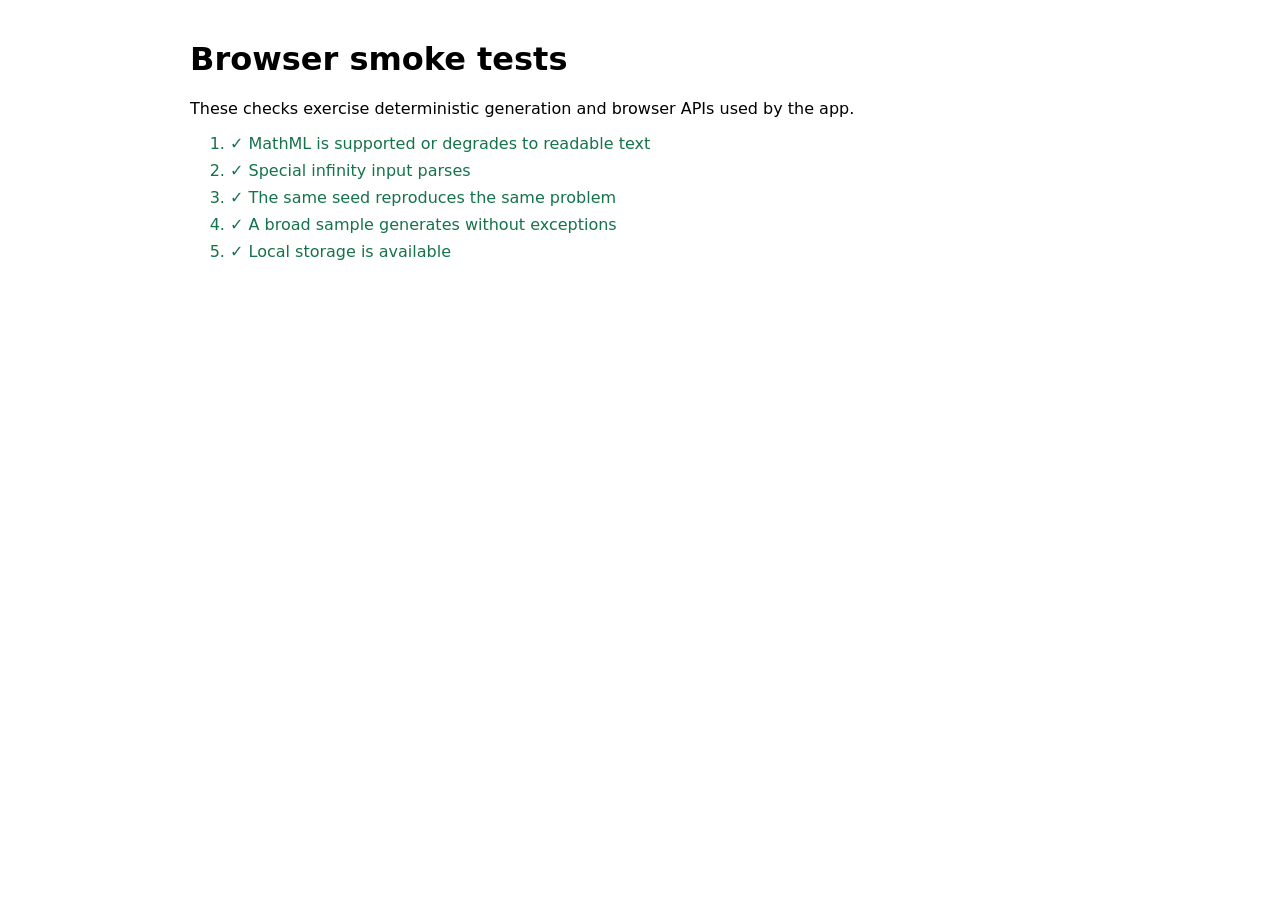
==== tests.html @ 9575a84b "Initial graphical limits trainer prototype" ====
<!doctype html>
<html lang="en">
<head>
  <meta charset="utf-8">
  <meta name="viewport" content="width=device-width, initial-scale=1">
  <title>Graphical Limits Trainer — Browser Tests</title>
  <style>
    body { max-width: 900px; margin: 40px auto; padding: 0 20px; font-family: system-ui, sans-serif; }
    .pass { color: #14734a; } .fail { color: #a13c32; }
    li { margin: 8px 0; } pre { white-space: pre-wrap; }
  </style>
</head>
<body>
  <h1>Browser smoke tests</h1>
  <p>These checks exercise deterministic generation and browser APIs used by the app.</p>
  <ol id="results"></ol>
  <script type="module">
    import { generateProblem, parseLimitAnswer, answersEqual, POS_INF } from './core.mjs';
    const results = document.querySelector('#results');
    function check(name, fn) {
      const li = document.createElement('li');
      try { fn(); li.className = 'pass'; li.textContent = `✓ ${name}`; }
      catch (error) { li.className = 'fail'; li.innerHTML = `✗ ${name}<pre>${error.stack}</pre>`; }
      results.append(li);
    }
    check('MathML is supported or degrades to readable text', () => {
      const math = document.createElementNS('http://www.w3.org/1998/Math/MathML', 'math');
      if (!(math instanceof Element)) throw new Error('Could not create a MathML element.');
    });
    check('Special infinity input parses', () => {
      if (!answersEqual(parseLimitAnswer('+∞'), POS_INF)) throw new Error('Infinity did not parse.');
    });
    check('The same seed reproduces the same problem', () => {
      const a = generateProblem('browser-seed');
      const b = generateProblem('browser-seed');
      if (a.question.type !== b.question.type || a.scene.feature !== b.scene.feature) throw new Error('Seed was not deterministic.');
    });
    check('A broad sample generates without exceptions', () => {
      for (let i = 0; i < 500; i += 1) generateProblem(`browser-${i}`);
    });
    check('Local storage is available', () => {
      localStorage.setItem('graphicalLimitsTrainer.test', 'ok');
      if (localStorage.getItem('graphicalLimitsTrainer.test') !== 'ok') throw new Error('Could not read local storage.');
      localStorage.removeItem('graphicalLimitsTrainer.test');
    });
  </script>
</body>
</html>
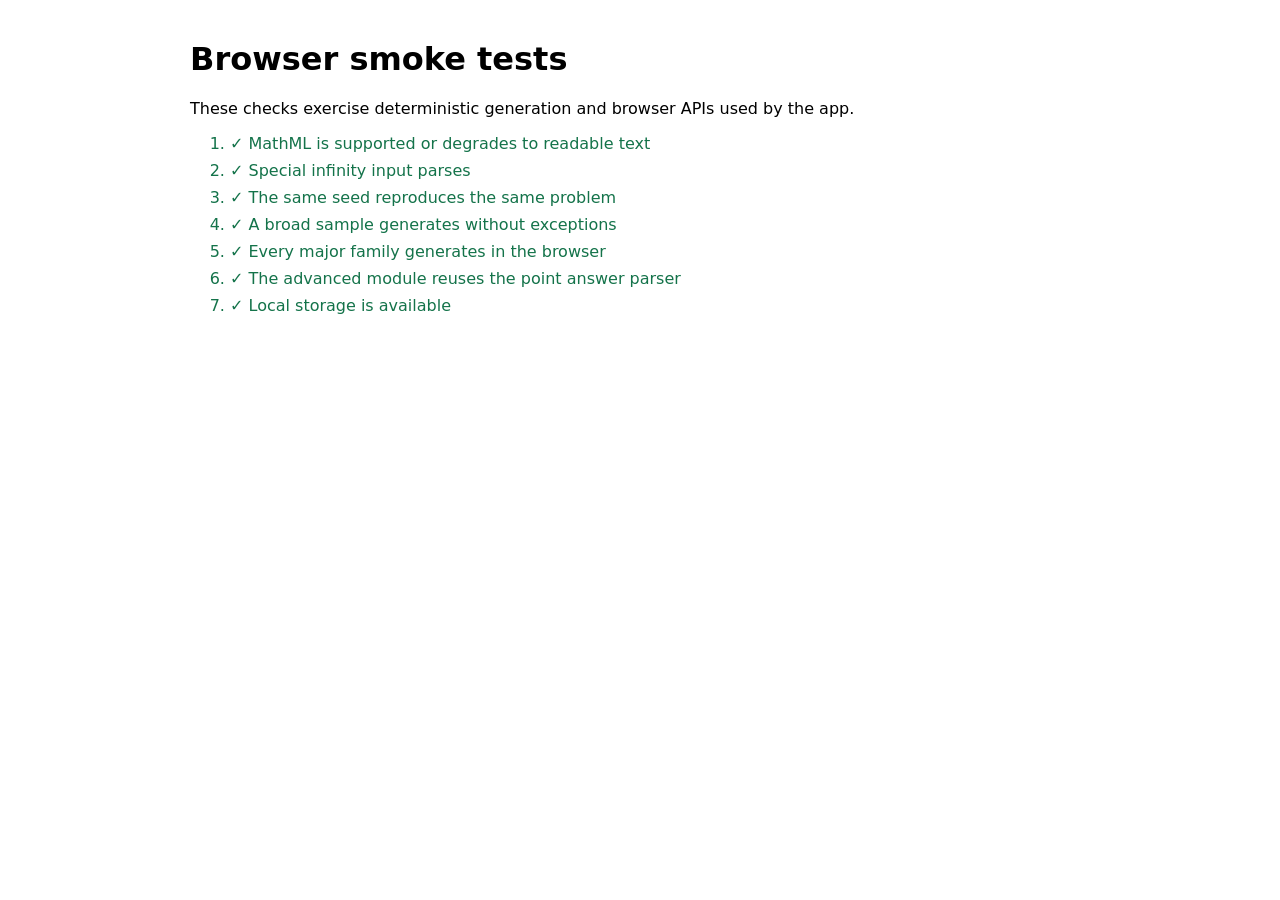
==== commit e3862cfd: "Add limits at infinity, limit laws, and composition families Extends the trainer beyond finite-point" ====
--- a/tests.html
+++ b/tests.html
@@ -15,7 +15,7 @@
   <p>These checks exercise deterministic generation and browser APIs used by the app.</p>
   <ol id="results"></ol>
   <script type="module">
-    import { generateProblem, parseLimitAnswer, answersEqual, POS_INF } from './core.mjs';
+    import { generateProblem, parseLimitAnswer, answersEqual, POS_INF, NEG_INF } from './advanced.mjs';
     const results = document.querySelector('#results');
     function check(name, fn) {
       const li = document.createElement('li');
@@ -38,6 +38,19 @@
     check('A broad sample generates without exceptions', () => {
       for (let i = 0; i < 500; i += 1) generateProblem(`browser-${i}`);
     });
+    check('Every major family generates in the browser', () => {
+      for (const family of ['point', 'atInfinity', 'limitLaws', 'composition']) {
+        const families = { point: false, atInfinity: false, limitLaws: false, composition: false };
+        families[family] = true;
+        const problem = generateProblem(`browser-${family}`, { difficulty: 3, families });
+        if (problem.family !== family) throw new Error(`Expected ${family}, received ${problem.family}.`);
+        if (!problem.panels.length) throw new Error(`${family} did not provide a graph panel.`);
+      }
+    });
+    check('The advanced module reuses the point answer parser', () => {
+      if (!answersEqual(parseLimitAnswer('−∞'), NEG_INF)) throw new Error('A Unicode minus sign was not accepted.');
+      if (parseLimitAnswer('−3').value.toString() !== '-3') throw new Error('A Unicode minus sign was not accepted on a number.');
+    });
     check('Local storage is available', () => {
       localStorage.setItem('graphicalLimitsTrainer.test', 'ok');
       if (localStorage.getItem('graphicalLimitsTrainer.test') !== 'ok') throw new Error('Could not read local storage.');
